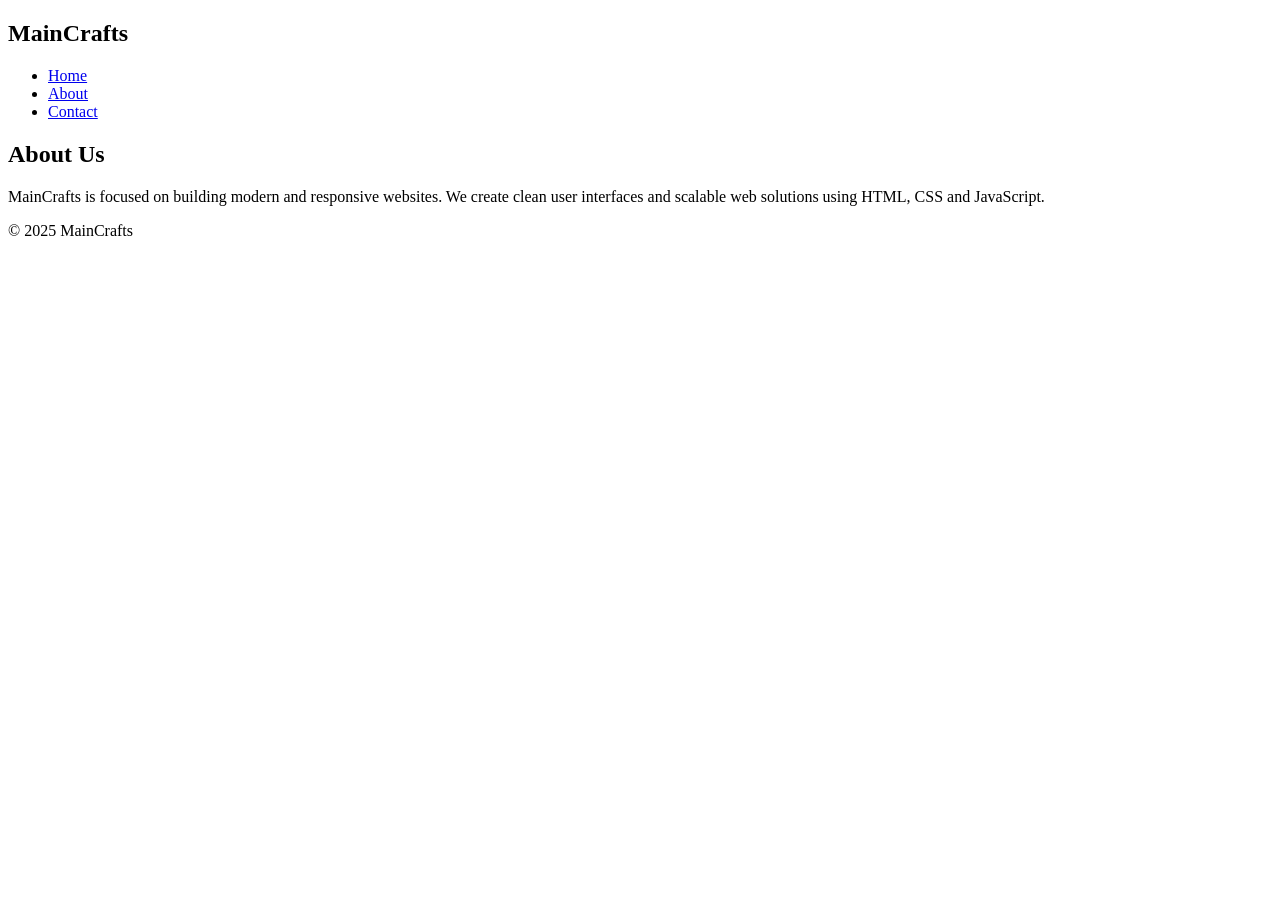
==== contact.html @ 53aea0f5 "Add contact.html for MainCrafts website" ====
<!DOCTYPE html>
<html lang="en">
<head>
<meta charset="UTF-8">
<meta name="viewport" content="width=device-width, initial-scale=1.0">
<title>About - MainCrafts</title>
<link rel="stylesheet" href="style.css">
</head>

<body>

<header>
<nav class="navbar">

<h2 class="logo">MainCrafts</h2>

<ul class="nav-links">
<li><a href="index.html">Home</a></li>
<li><a href="about.html">About</a></li>
<li><a href="contact.html">Contact</a></li>
</ul>

</nav>
</header>

<section class="about">

<h1>About Us</h1>

<p>
MainCrafts is focused on building modern and responsive websites.
We create clean user interfaces and scalable web solutions using
HTML, CSS and JavaScript.
</p>

</section>

<footer>
<p>© 2025 MainCrafts</p>
</footer>

</body>
</html>
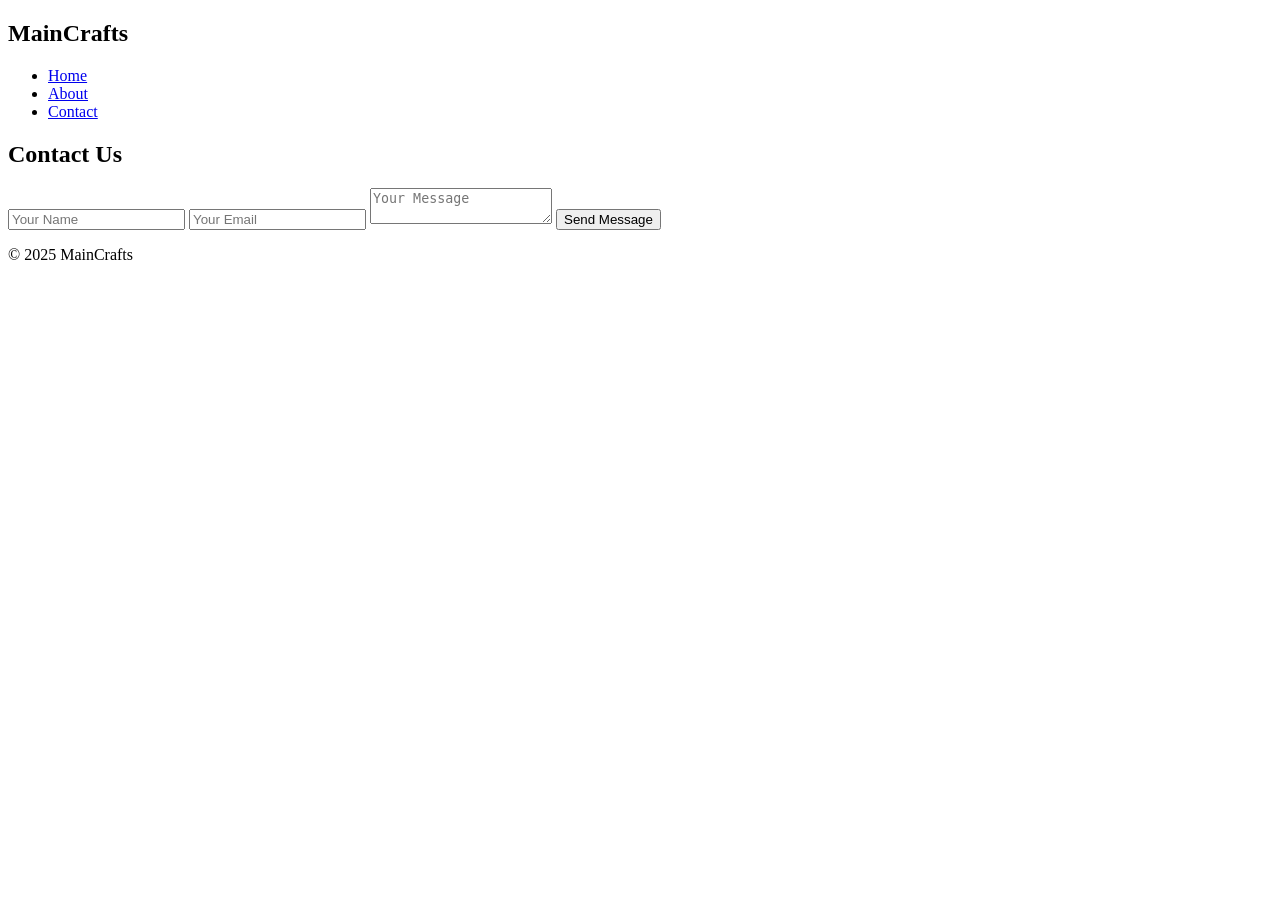
==== commit d2c65596: "Create contact.html with contact form" ====
--- a/contact.html
+++ b/contact.html
@@ -3,7 +3,7 @@
 <head>
 <meta charset="UTF-8">
 <meta name="viewport" content="width=device-width, initial-scale=1.0">
-<title>About - MainCrafts</title>
+<title>Contact - MainCrafts</title>
 <link rel="stylesheet" href="style.css">
 </head>
 
@@ -23,15 +23,21 @@
 </nav>
 </header>
 
-<section class="about">
+<section class="contact">
 
-<h1>About Us</h1>
+<h1>Contact Us</h1>
 
-<p>
-MainCrafts is focused on building modern and responsive websites.
-We create clean user interfaces and scalable web solutions using
-HTML, CSS and JavaScript.
-</p>
+<form id="contactForm">
+
+<input type="text" id="name" placeholder="Your Name">
+
+<input type="email" id="email" placeholder="Your Email">
+
+<textarea id="message" placeholder="Your Message"></textarea>
+
+<button type="submit">Send Message</button>
+
+</form>
 
 </section>
 
@@ -39,5 +45,7 @@
 <p>© 2025 MainCrafts</p>
 </footer>
 
+<script src="script.js"></script>
+
 </body>
 </html>
